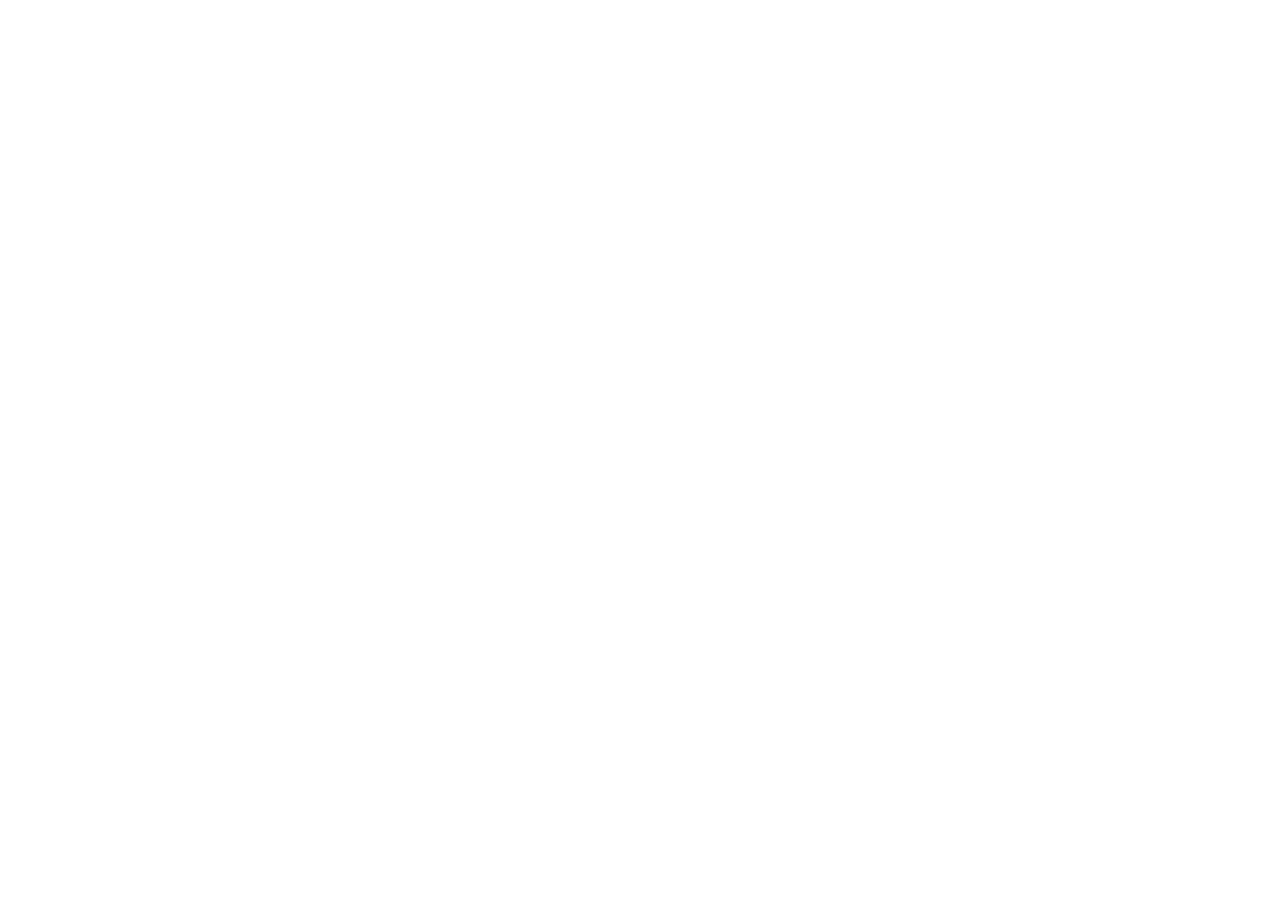
==== index.html @ e87f0ca7 "准备基本的Web页面静态文件" ====
<!DOCTYPE html>
<html lang="en">
<head>
  <title>{{ page.title }}</title>
  <meta http-equiv="Content-Type" content="text/html; charset=UTF-8"/>
  <meta name="viewport" content="width=device-width, initial-scale=1, maximum-scale=1.0, user-scalable=no"/>
  <!-- CSS  -->
  <link href="../static/css/materialize-1.0.0.min.css" type="text/css" rel="stylesheet" media="screen,projection"/>
  <link href="../static/css/style.css" type="text/css" rel="stylesheet" media="screen,projection"/>
</head>
<body>
<!-- Material Design -->
<!-- Js -->
<script src="../static/js/jquery-2.1.1.min.js"></script>
<script src="../static/js/materialize-1.0.0.min.js"></script>
<script src="../static/js/init.js"></script>
<script type="text/javascript">
  $(document).ready(function () {
    // javascript 页面初始化
  });
</script>
</body>
</html>
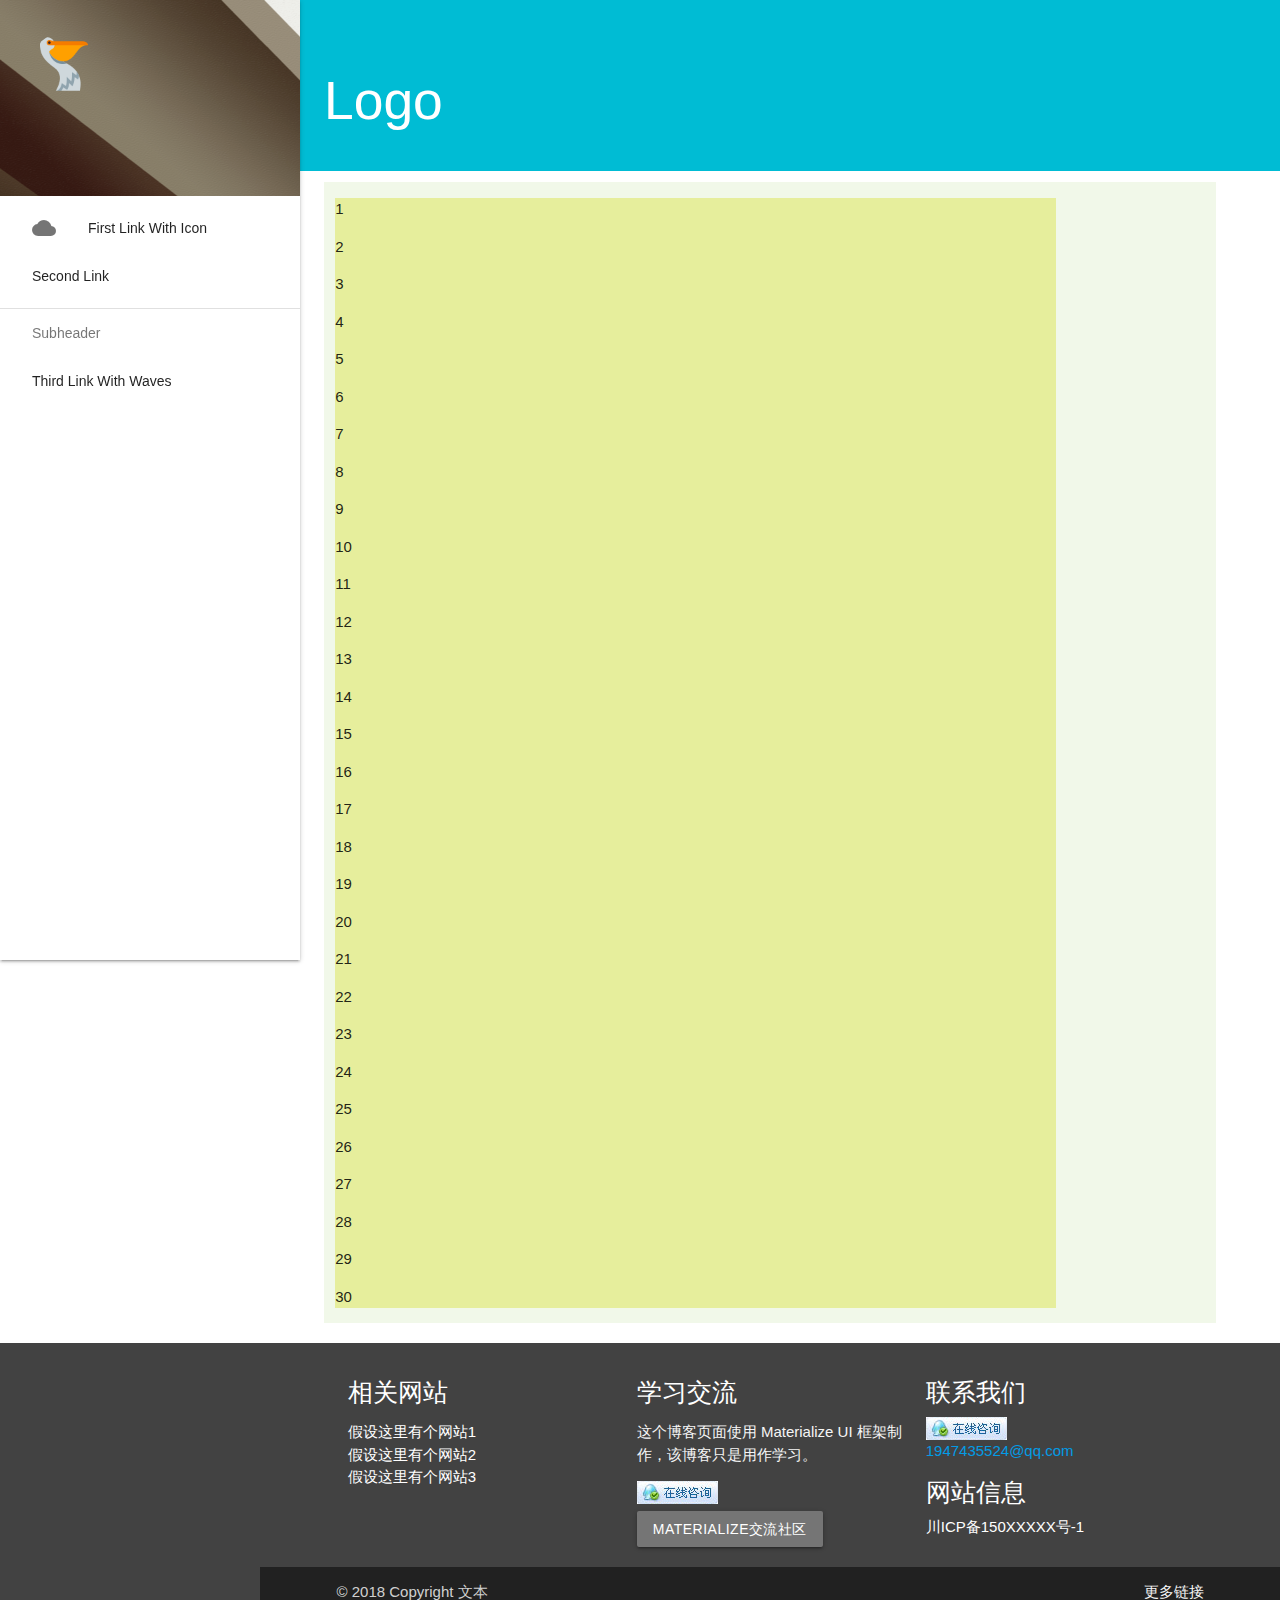
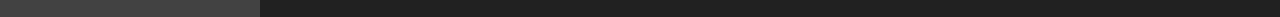
==== commit 7c4df84b: "添加了两个核心动画样式" ====
--- a/index.html
+++ b/index.html
@@ -4,20 +4,242 @@
   <title>{{ page.title }}</title>
   <meta http-equiv="Content-Type" content="text/html; charset=UTF-8"/>
   <meta name="viewport" content="width=device-width, initial-scale=1, maximum-scale=1.0, user-scalable=no"/>
+  <link rel="icon" href="./image/favicon.ico" sizes="32x32">
   <!-- CSS  -->
-  <link href="../static/css/materialize-1.0.0.min.css" type="text/css" rel="stylesheet" media="screen,projection"/>
-  <link href="../static/css/style.css" type="text/css" rel="stylesheet" media="screen,projection"/>
+  <link href="./css/materialize-1.0.0.min.css" type="text/css" rel="stylesheet" media="screen,projection"/>
+  <!--<link href="./css/materialize.css" type="text/css" rel="stylesheet" media="screen,projection"/>-->
+  <link href="./css/style.css" type="text/css" rel="stylesheet" media="screen,projection"/>
+  <style>
+
+
+    /*.pin-top {*/
+      /*position: relative;*/
+      /*top: 160px;*/
+    /*}*/
+
+    /*.pin-bottom {*/
+      /*position: relative;*/
+
+    /*}*/
+
+    /*.pinned {*/
+      /*position: fixed !important;*/
+      /*top: 160px;*/
+    /*}*/
+
+    /*.sidenav {*/
+      /*position: fixed;*/
+      /*width: 260px;*/
+      /*left: 0;*/
+      /*top: 0;*/
+      /*margin: 0;*/
+
+      /*height: 100%;*/
+
+
+
+      /*padding-bottom: 60px;*/
+      /*background-color: #fff;*/
+      /*z-index: 999;*/
+      /*overflow-y: auto;*/
+      /*will-change: transform;*/
+    /*}*/
+
+    .sidenav .user-view {
+      min-height: 196px;
+      position: relative;
+      padding: 32px 32px 0;
+      margin-bottom: 8px;
+
+      background-image: url(./image/backgroundmd.jpg);
+    }
+
+    .sidenav .user-view .circle {
+      height: 64px;
+      width: 64px;
+    }
+
+    .sidenav .user-view .name, .sidenav .user-view .email {
+      font-size: 14px;
+      line-height: 24px;
+    }
+
+
+
+  </style>
 </head>
 <body>
 <!-- Material Design -->
+
+
+<main>
+
+  <div id="page-header" class="z-depth-1">
+    <!--  -->
+    <!--<div class="cyan"></div>-->
+    <span id="myNavFixMsg">logo.</span>
+    <nav class="top-nav cyan"></nav>
+
+  </div>
+
+
+  <div id="page-content">
+    <div class="row light-green lighten-5">  <!-- row 滚动标签 -->
+
+      <!-- 滚动标签内部主体内容部分 -->
+      <div class="col s12 m9 l10">
+
+        <!-- 左侧菜单栏 -->
+        <ul id="nav-mobile" class="sidenav sidenav-fixed">
+          <li>
+            <div class="user-view">
+              <a href="#">
+                <img class="circle" src="./image/pelican.png">
+              </a>
+
+            </div>
+          </li>
+          <li>
+            <a href="#!">
+              <i class="material-icons">cloud</i>First Link With Icon</a>
+          </li>
+          <li>
+            <a href="#!">Second Link</a>
+          </li>
+          <li>
+            <div class="divider"></div>
+          </li>
+          <li>
+            <a class="subheader">Subheader</a>
+          </li>
+          <li>
+            <a class="waves-effect" href="#!">Third Link With Waves</a>
+          </li>
+        </ul>
+
+
+        <!-- ScrollNavBar 滚动栏 -->
+        <div id="myScrollNavBar" class="cyan">
+          <!--  top-nav sidenav-trigger  -->
+          <a class="sidenav-trigger waves-effect waves-light circle hide-on-large-only"
+             data-target="nav-mobile"
+             href="#">
+            <i class="material-icons">menu</i>
+          </a>
+          <div class="nav-wrapper">
+            <h2 id="bar-title-big" class="brand-logo">Logo</h2>
+          </div>
+        </div>
+
+
+
+
+        <!-- 页面内容体 -->
+        <div id="txt-content" style="margin-top: 16px; background-color: #e6ee9c">
+          <p>1</p>
+          <p>2</p>
+          <p>3</p>
+          <p>4</p>
+          <p>5</p>
+          <p>6</p>
+          <p>7</p>
+          <p>8</p>
+          <p>9</p>
+          <p>10</p>
+
+          <p>11</p>
+          <p>12</p>
+          <p>13</p>
+          <p>14</p>
+          <p>15</p>
+          <p>16</p>
+          <p>17</p>
+          <p>18</p>
+          <p>19</p>
+          <p>20</p>
+
+          <p>21</p>
+          <p>22</p>
+          <p>23</p>
+          <p>24</p>
+          <p>25</p>
+          <p>26</p>
+          <p>27</p>
+          <p>28</p>
+          <p>29</p>
+          <p>30</p>
+        </div>
+      </div>
+
+      <!-- 滚动标签右边 需要滚动固定的部分 -->
+      <div class="col hide-on-small-only m3 l2">
+
+        <!--<div id="float-table" class="toc-wrapper pin-top">  &lt;!&ndash; 需要固定的部分 &ndash;&gt;-->
+          <!--<ul class="section table-of-contents">-->
+            <!--<li><a href="#">用法</a></li>-->
+            <!--<li><a href="#">Sass</a></li>-->
+            <!--<li><a href="#">调色板</a></li>-->
+            <!--<li><a href="#">hello</a></li>-->
+            <!--<li><a href="#">world</a></li>-->
+          <!--</ul>-->
+        <!--</div>-->
+
+      </div>
+
+
+    </div>
+  </div>
+
+
+</main>
+
+<footer class="page-footer grey darken-3">
+  <div class="container">
+    <div class="row">
+      <div class="col l4 s12">
+        <h5 class="white-text">相关网站</h5>
+        <ul>
+          <li><a class="white-text" target='_blank' href="#">假设这里有个网站1</a></li>
+          <li><a class="white-text" target='_blank' href="#">假设这里有个网站2</a></li>
+          <li><a class="white-text" target='_blank' href="#">假设这里有个网站3</a></li>
+        </ul>
+      </div>
+      <div class="col l4 s12">
+        <h5 class="white-text">学习交流</h5>
+        <p class="grey-text text-lighten-4">这个博客页面使用 Materialize UI 框架制作，该博客只是用作学习。</p>
+        <a target="_blank" href="#">
+          <img border="0" src="./image/site_qq.jpg" alt="materialize学习交流" title="materialize学习交流">
+        </a>
+        <br/>
+        <a class="btn waves-effect waves-light grey darken-1" target="_blank" href="#">Materialize交流社区</a>
+      </div>
+      <div class="col l4 s12" style="overflow: hidden;">
+        <h5 class="white-text">联系我们</h5>
+        <a href="#" target="_blank" title="QQ">
+          <img src="./image/site_qq.jpg" alt="QQ" style="vertical-align: middle;">
+        </a>
+        <br>
+        <a href="#" class="twitter-follow-button" data-show-count="true" data-size="large" data-dnt="true">1947435524@qq.com</a>
+        <br>
+        <div><h5 class="white-text">网站信息</h5></div>
+        <div><a class="white-text" href="http://www.miitbeian.gov.cn/">川ICP备150XXXXX号-1</a></div>
+      </div>
+    </div>
+  </div>
+  <div class="footer-copyright grey darken-4">
+    <div class="container">
+      © 2018 Copyright 文本
+      <a class="grey-text text-lighten-4 right" href="#">更多链接</a>
+    </div>
+  </div>
+</footer>
+
+
 <!-- Js -->
-<script src="../static/js/jquery-2.1.1.min.js"></script>
-<script src="../static/js/materialize-1.0.0.min.js"></script>
-<script src="../static/js/init.js"></script>
-<script type="text/javascript">
-  $(document).ready(function () {
-    // javascript 页面初始化
-  });
-</script>
+<script src="js/jquery-3.2.1.min.js"></script>
+<script src="./js/materialize-1.0.0.min.js"></script>
+<!--<script src="./js/materialize.js"></script>-->
+<script src="./js/init.js"></script>
+
 </body>
 </html>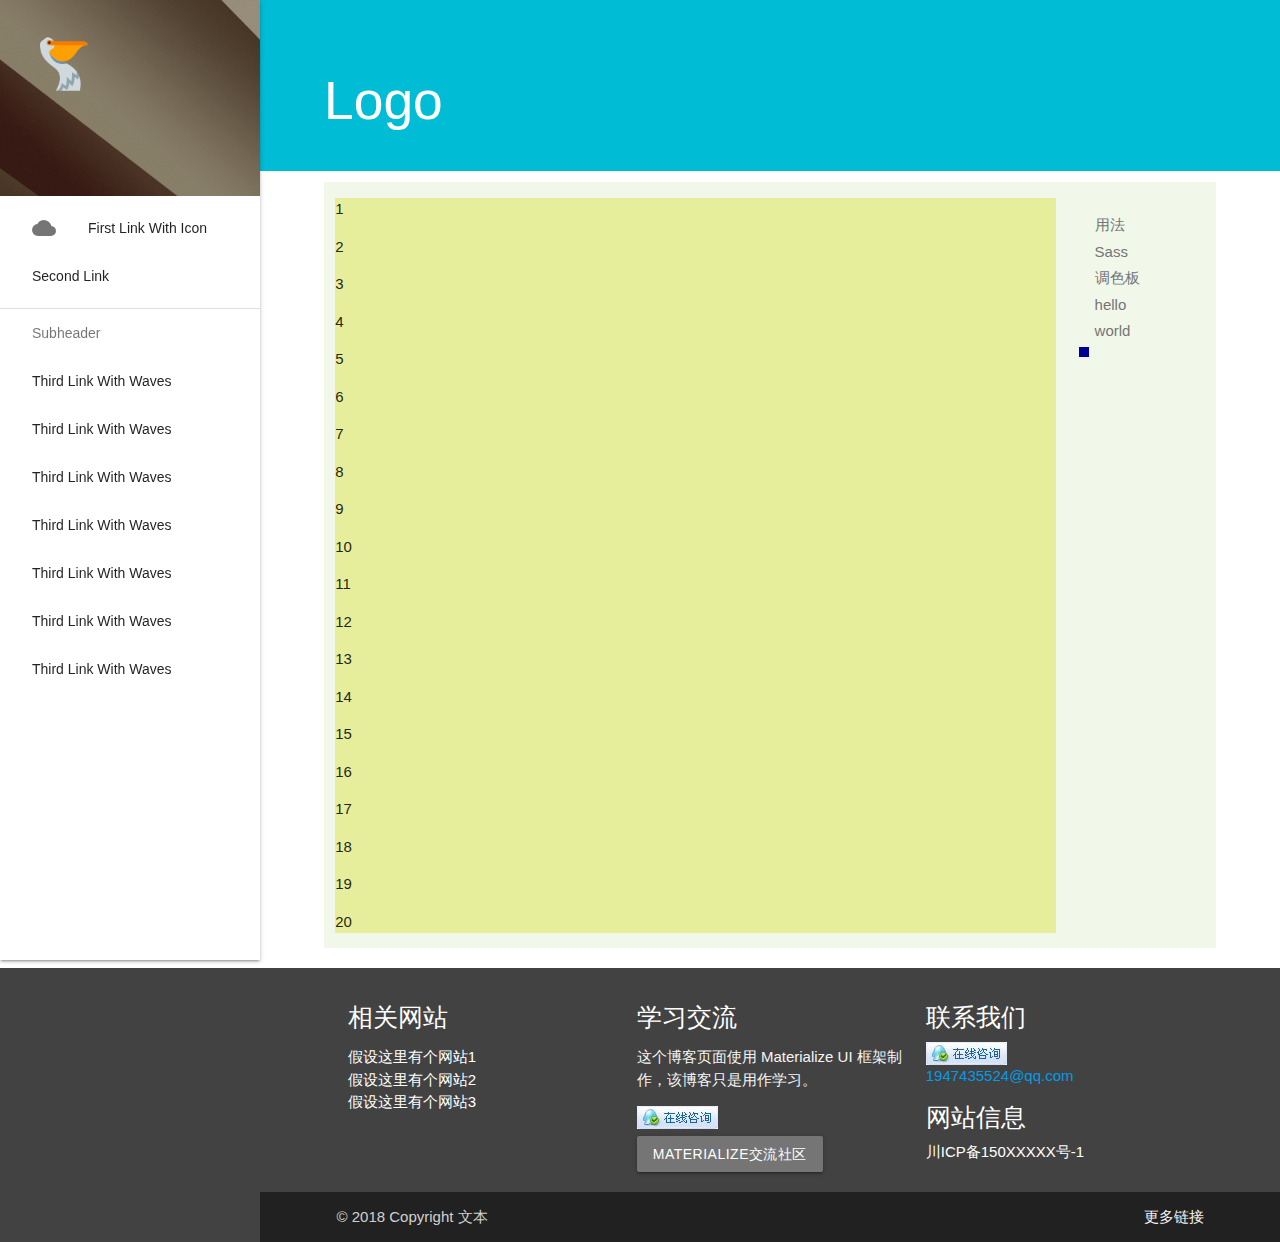
==== commit 04e9465f: "Update index.html" ====
--- a/index.html
+++ b/index.html
@@ -11,40 +11,24 @@
   <link href="./css/style.css" type="text/css" rel="stylesheet" media="screen,projection"/>
   <style>
 
-
-    /*.pin-top {*/
-      /*position: relative;*/
-      /*top: 160px;*/
-    /*}*/
-
-    /*.pin-bottom {*/
-      /*position: relative;*/
-
-    /*}*/
-
-    /*.pinned {*/
-      /*position: fixed !important;*/
-      /*top: 160px;*/
-    /*}*/
-
-    /*.sidenav {*/
-      /*position: fixed;*/
-      /*width: 260px;*/
-      /*left: 0;*/
-      /*top: 0;*/
-      /*margin: 0;*/
-
-      /*height: 100%;*/
-
-
-
-      /*padding-bottom: 60px;*/
-      /*background-color: #fff;*/
-      /*z-index: 999;*/
-      /*overflow-y: auto;*/
-      /*will-change: transform;*/
-    /*}*/
-
+    .pin-top {
+      position: relative;
+    }
+    .pin-bottom {
+      position: relative;
+    }
+    .pinned {
+      position: fixed !important;
+    }
+    .pin-top div, .pin-bottom div, .pinned div {
+      margin-top: 80px;
+    }
+    
+    
+
+    .sidenav {
+      width: 260px;
+    }
     .sidenav .user-view {
       min-height: 196px;
       position: relative;
@@ -53,12 +37,10 @@
 
       background-image: url(./image/backgroundmd.jpg);
     }
-
     .sidenav .user-view .circle {
       height: 64px;
       width: 64px;
     }
-
     .sidenav .user-view .name, .sidenav .user-view .email {
       font-size: 14px;
       line-height: 24px;
@@ -77,7 +59,7 @@
   <div id="page-header" class="z-depth-1">
     <!--  -->
     <!--<div class="cyan"></div>-->
-    <span id="myNavFixMsg">logo.</span>
+    <span id="myNavFixMsg">logo</span>
     <nav class="top-nav cyan"></nav>
 
   </div>
@@ -90,21 +72,22 @@
       <div class="col s12 m9 l10">
 
         <!-- 左侧菜单栏 -->
+        
         <ul id="nav-mobile" class="sidenav sidenav-fixed">
           <li>
             <div class="user-view">
-              <a href="#">
+              <a id="img_" href="javascript:void(0)">
                 <img class="circle" src="./image/pelican.png">
               </a>
 
             </div>
           </li>
           <li>
-            <a href="#!">
+            <a id="first" href="javascript:void(0)">
               <i class="material-icons">cloud</i>First Link With Icon</a>
           </li>
           <li>
-            <a href="#!">Second Link</a>
+            <a id="second" href="javascript:void(0)">Second Link</a>
           </li>
           <li>
             <div class="divider"></div>
@@ -113,9 +96,36 @@
             <a class="subheader">Subheader</a>
           </li>
           <li>
-            <a class="waves-effect" href="#!">Third Link With Waves</a>
-          </li>
+            <a id="third" class="waves-effect" href="javascript:void(0)">Third Link With Waves</a>
+          </li>
+          
+          <li>
+            <a class="waves-effect" href="javascript:void(0)">Third Link With Waves</a>
+          </li>
+          
+          <li>
+            <a class="waves-effect" href="javascript:void(0)">Third Link With Waves</a>
+          </li>
+          
+          <li>
+            <a class="waves-effect" href="javascript:void(0)">Third Link With Waves</a>
+          </li>
+          
+          <li>
+            <a class="waves-effect" href="javascript:void(0)">Third Link With Waves</a>
+          </li>
+          
+          <li>
+            <a class="waves-effect" href="javascript:void(0)">Third Link With Waves</a>
+          </li>
+          
+          <li>
+            <a class="waves-effect" href="javascript:void(0)">Third Link With Waves</a>
+          </li>
+          
+          <li style="margin: 40px; min-height: 40px"></li>  <!-- 尾部空行空间 -->
         </ul>
+       
 
 
         <!-- ScrollNavBar 滚动栏 -->
@@ -158,32 +168,27 @@
           <p>19</p>
           <p>20</p>
 
-          <p>21</p>
-          <p>22</p>
-          <p>23</p>
-          <p>24</p>
-          <p>25</p>
-          <p>26</p>
-          <p>27</p>
-          <p>28</p>
-          <p>29</p>
-          <p>30</p>
+          
         </div>
       </div>
 
       <!-- 滚动标签右边 需要滚动固定的部分 -->
       <div class="col hide-on-small-only m3 l2">
-
-        <!--<div id="float-table" class="toc-wrapper pin-top">  &lt;!&ndash; 需要固定的部分 &ndash;&gt;-->
-          <!--<ul class="section table-of-contents">-->
-            <!--<li><a href="#">用法</a></li>-->
-            <!--<li><a href="#">Sass</a></li>-->
-            <!--<li><a href="#">调色板</a></li>-->
-            <!--<li><a href="#">hello</a></li>-->
-            <!--<li><a href="#">world</a></li>-->
-          <!--</ul>-->
-        <!--</div>-->
-
+        <div class="toc-wrapper"> 
+            <div>  <!-- 用于样衣调试 -->
+              <ul class="section table-of-contents">
+                <li><a href="#">用法</a></li>
+                <li><a href="#">Sass</a></li>
+                <li><a href="#">调色板</a></li>
+                <li><a href="#">hello</a></li>
+                <li><a href="#">world</a></li>
+                <li>
+                  <div style="height:10px; width:10px; background-color: #009;"></div>
+                </li>
+              </ul>
+              
+            </div>
+        </div>
       </div>
 
 
@@ -241,5 +246,6 @@
 <!--<script src="./js/materialize.js"></script>-->
 <script src="./js/init.js"></script>
 
+
 </body>
-</html>+</html>
--- a/css/style.css
+++ b/css/style.css
@@ -3,8 +3,7 @@
  *
  * Use this file to override Materialize files so you can update
  * the core Materialize files in the future
- *
- * Made By lbyx
+ * 
  */
 
 /*  Google Material Icons config [local lib]  */
